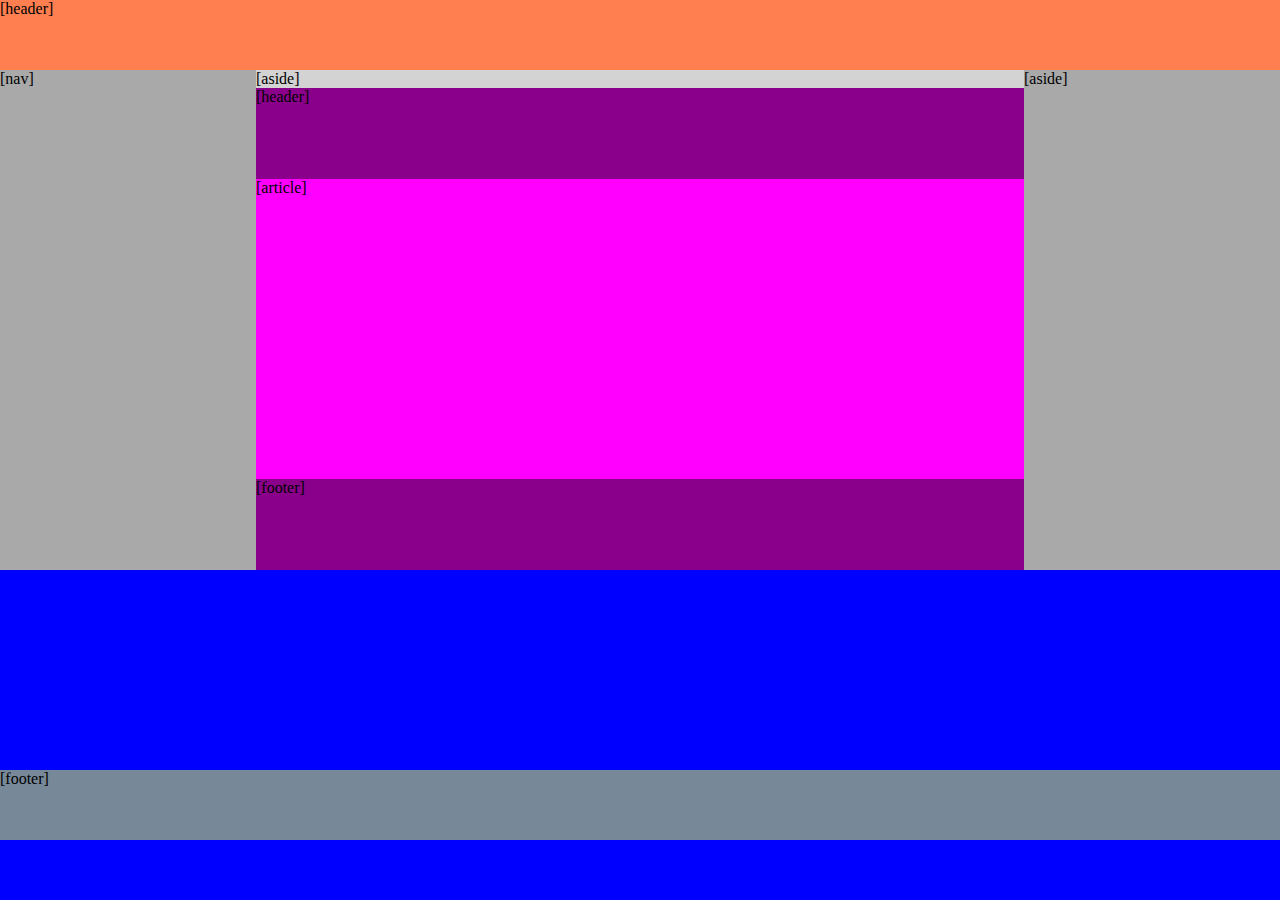
==== Pre-Practica/index.html @ 20b67576 "practica1" ====
<!DOCTYPE html>
<html lang="en">
<head>
    <meta charset="UTF-8">
    <meta name="viewport" content="width=device-width, initial-scale=1.0">
    <title>Pre-Practica</title>
    <link rel="stylesheet" href="estilos_pre-practica.css">
</head>
<body>
    <div id="header">[header]</div>

    <div id="central">
        <div id="nav">[nav]</div>
        <div id="section">
             [aside]
                <div id="header_2">[header]</div>
                <div id="article">[article]</div>
                <div id="footer">[footer]</div>
        
        </div>
       
        <div id="aside">[aside]</div>
 
    </div>
    <div id="footer_2">[footer]</div>
   
</body>
</html>
---- Pre-Practica/estilos_pre-practica.css ----
/*Resetear el margen*/
*{
    margin: 0px;
    padding: 0px;
}
/**/
body{
    background-color: blue;
    height: 100px;
}
#header{
    width: 100%;
    height: 70px;
    background-color: coral;
}

#central{
    height: 700px;
}

#nav, #aside{
    width: 20%;
    height: 500px;
    background-color: darkgrey;
    float: left;

}

#section{
    width: 60%;
    height: 500px;
    background-color: lightgray;
    float: left;
}

#header_2, #footer{
    background-color: darkmagenta;
    height: 91px;
}

#article{
    background-color: magenta;
    height: 300px;
}
#footer_2{
    height: 70px;
    background-color: lightslategrey;
}
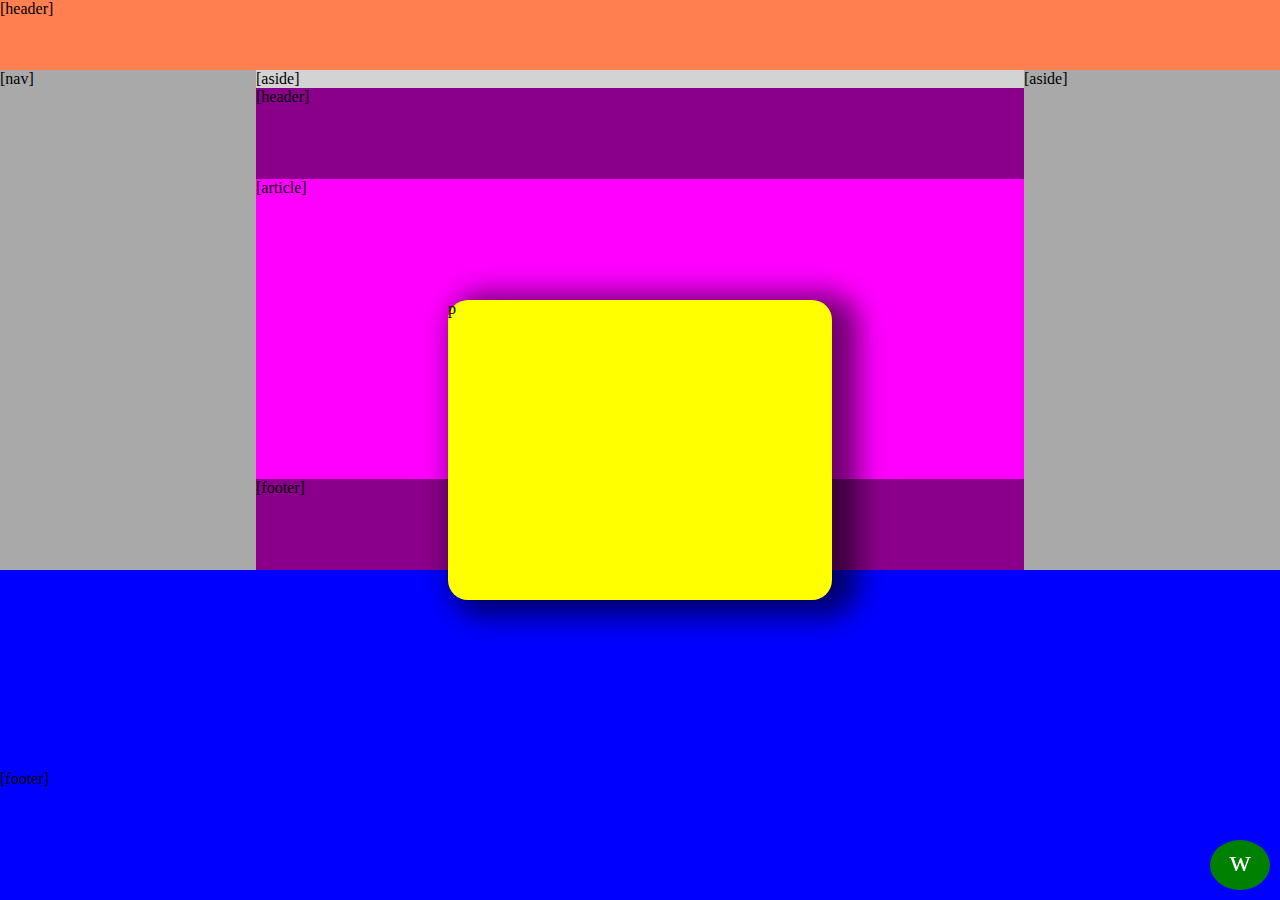
==== commit 9942aad9: "posiciones CSS" ====
--- a/Pre-Practica/index.html
+++ b/Pre-Practica/index.html
@@ -23,6 +23,8 @@
  
     </div>
     <div id="footer_2">[footer]</div>
+    <div id="whats">w</div>
+    <div id="publicidad">p</div>
    
 </body>
 </html>--- a/Pre-Practica/estilos_pre-practica.css
+++ b/Pre-Practica/estilos_pre-practica.css
@@ -12,10 +12,17 @@
     width: 100%;
     height: 70px;
     background-color: coral;
+    position: fixed;
+    top: 0px;
+    left: 0px;
+    z-index: 2;
 }
 
 #central{
     height: 700px;
+    margin-top: 70px;
+    float: left;
+    width: 100%;
 }
 
 #nav, #aside{
@@ -47,3 +54,30 @@
     background-color: lightslategrey;
 }
 
+#whats{
+    width: 60px;
+    height: 50px;
+    border-radius: 50%;
+    position: fixed;
+    background-color: green;
+    bottom: 10px;
+    right: 10px;
+    text-align: center;
+    font-size: 30px;
+    line-height: 1.4;
+    color: white;
+    z-index: 1;
+}
+
+#publicidad{
+    width: 30%;
+    height: 300px;
+    border-radius: 20px;
+    background-color: yellow;
+    position: absolute;
+    top: 300px;
+    left: 35%;
+    -webkit-box-shadow: 15px 5px 28px 11px rgba(0,0,0,0.58); 
+    box-shadow: 15px 5px 28px 11px rgba(0,0,0,0.58);
+}
+
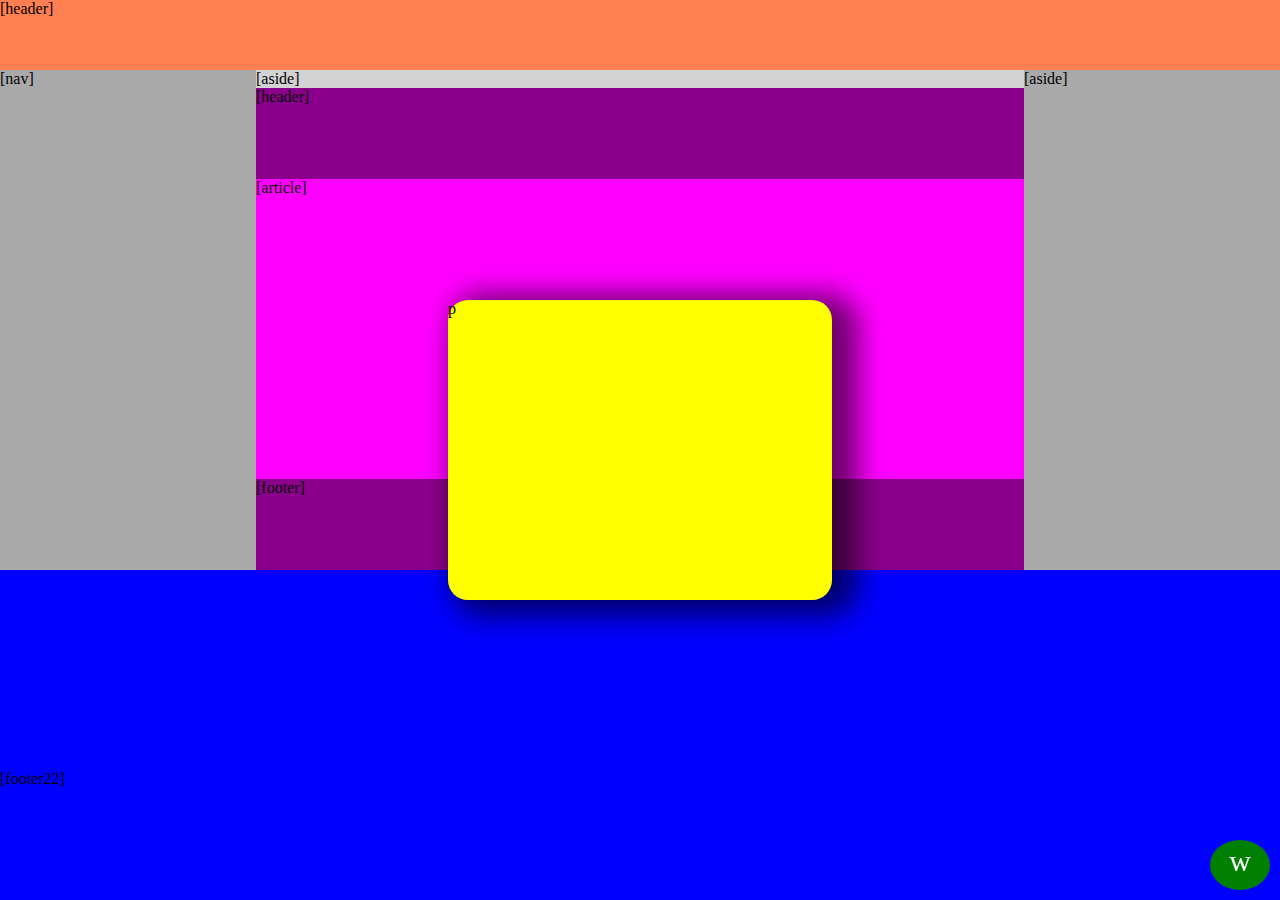
==== commit 55826495: "ProyectoEv" ====
--- a/Pre-Practica/index.html
+++ b/Pre-Practica/index.html
@@ -22,7 +22,7 @@
         <div id="aside">[aside]</div>
  
     </div>
-    <div id="footer_2">[footer]</div>
+    <div id="footer_2">[footer22]</div>
     <div id="whats">w</div>
     <div id="publicidad">p</div>
    
